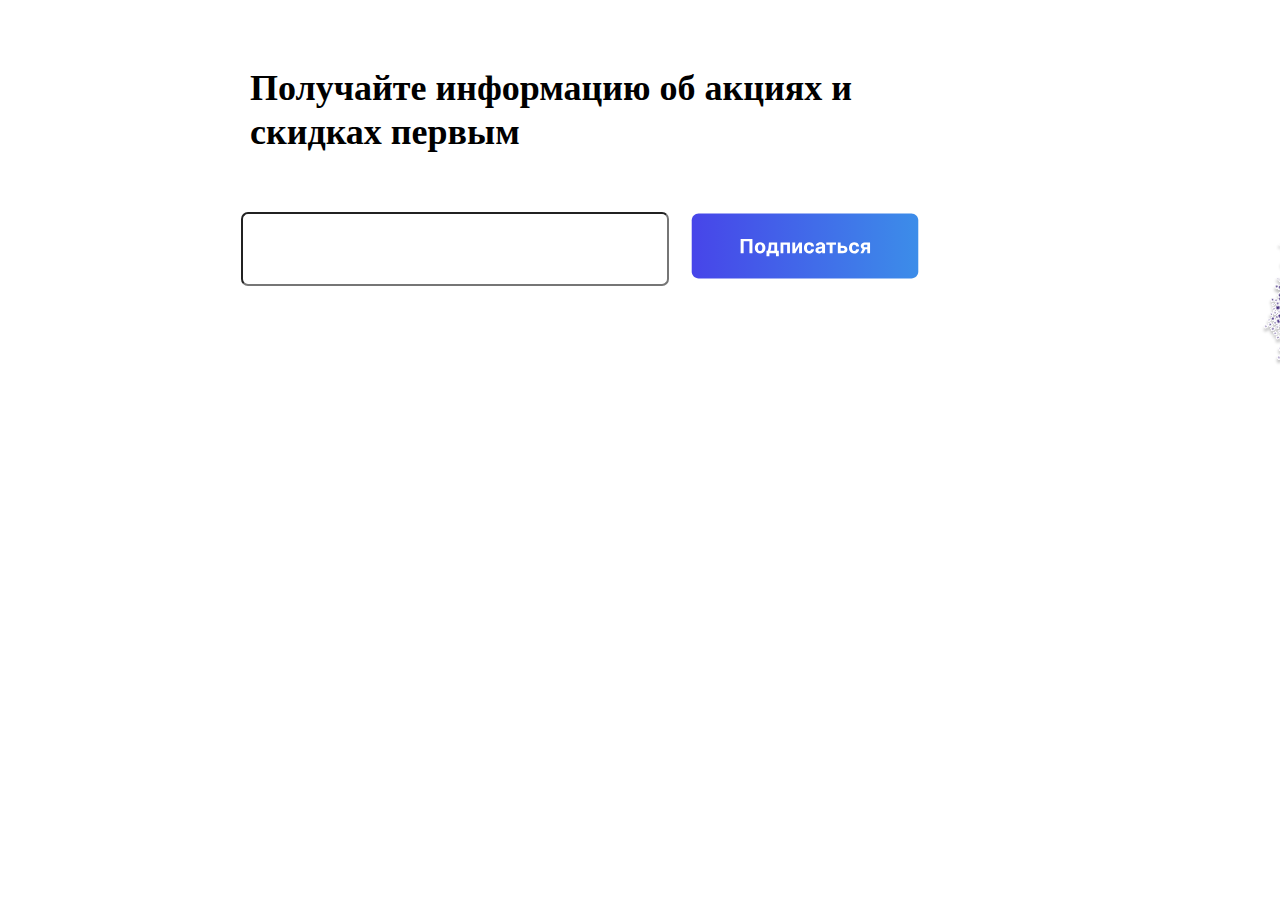
==== Камеры/sale.html @ 6d436fda "все блоки страницы кроме sale там потом доделаю" ====
<!DOCTYPE html>
<html lang="en">
<head>
    <meta charset="UTF-8">
    <meta http-equiv="X-UA-Compatible" content="IE=edge">
    <meta name="viewport" content="width=device-width, initial-scale=1.0">
    <title>Shop</title>
    <link rel="preconnect" href="https://fonts.gstatic.com">
    <link rel="stylesheet" href="css/style.css">
    <script src="https://ajax.googleapis.com/ajax/libs/jquery/3.5.1/jquery.min.js"></script>
</head>
<body>
    <div id="sale-block">
        <span id="sale-text">Получайте информацию об акциях и скидках первым</span>
    </div>
    <input id="email-input" type="email">
    <img src="img/subscride.svg" id="subscride" alt="">
    <img src="img/sale-image-megafon.svg" id="sale-image-megafon" alt="">
</body>
</html>
---- Камеры/css/style.css ----
.header{
    position: absolute;
    width: 1512px;
    height: 135px;
    top: 170px;
    left: 204px;
    display: flex;
    flex-direction: column;
}

#logo{
    position: absolute;
    width: 273PX;
    height: 45px;
}

.search input{
    position: absolute;
    width: 580px;
    height: 40px;
    left: 560px;
    padding-left: 20px;
}

#search-btn{
    position: absolute;
    width: 63px;
    height: 46px; 
    left: 1110px;
    background: linear-gradient(270deg, #3C8EE9 0%, #4744E9 100%);
    border-radius: 0px 10px 10px 0px;
    border: none;

}

#sear-img{
    position: absolute;
    top: 10px;
    left: 18px;
}

.icons{
    position: absolute;
    width: 180px;
    height: 20px;
    left: 1328px;
    top: 12px;
}

#users, #like, #basket{
    margin-left: 30px;
}

.but-categorii{
    position: absolute;
    width: 440px;
    height: 55px;
    top: 80px;
    background: linear-gradient(270deg, #3C8EE9 0%, #4743E9 100%);
    border-radius: 7px 7px 0px 0px;
    border: none;
}

#img-cat{
    position: absolute;
    top: 13px;
    left: 20px;
}

#but-text-cat{
    position: absolute;
    width: 233px;
    height: 29px;
    left: 106px;
    top: 13px; 
        
    font-family: 'Inter';
    font-style: normal;
    font-weight: 700;
    font-size: 24px;
    line-height: 29px;

    color: white;
}


.nav-menu-hd{
    position: absolute;
    width: 672px;
    height: 30px;
    top: 92px;
    left: 525px;

    font-family: 'Inter';
    font-style: normal;
    font-weight: 700;
    font-size: 24px;
    line-height: 29px;

}

#partners-hd, #garant-hd, #delivery-hd, #news-hd{
    margin-left: 36px;
    text-decoration: none;
    color: #000000;
}

#tel{
    position: absolute;
    width: 247px;
    height: 28px;
    top: 92px;
    left: 1315px;

    font-family: 'Inter';
    font-style: normal;
    font-weight: 500;
    font-size: 24px;
    line-height: 29px;

    color: #000000;
}

/*Карточка товара*/

.news-products{
    position: relative;
    width: 1365px;
    height: 590px;
    display: flex;
    flex-direction: row;
    justify-content: center;
}

.section-title{
    position: absolute;
    top: 50px;
    left: 150px;
    color: #000000;
    font-family: 'Inter';
    font-style: normal;
    font-weight: 700;
    font-size: 48px;
    line-height: 58px;;
}



.product-card{
    position: relative;
    width: 330px;
    height: 540px;
    left: 303px;
    margin: 150px 15px;
    background: #FFFFFF;
    box-shadow: 2px 4px 4px rgba(0, 0, 0, 0.25);
    border-radius: 8px;
}
#seen-all{
    
position: absolute;
width: 127px;
height: 19px;
left: 1512px;
top: 65px;

font-family: 'Inter';
font-style: normal;
font-weight: 600;
font-size: 16px;
line-height: 19px;

color: #89B5FF;

}
#vector{
    
    position: absolute;
    width: 127px;
    height: 19px;
    left: 1562px;
    top: 65px;
    
    font-family: 'Inter';
    font-style: normal;
    font-weight: 600;
    font-size: 16px;
    line-height: 19px;
    
    color: #89B5FF;
    
}

.product-cards{
    position: relative;
    height: 489px;

}

.product-thumb{
    margin: 0 56px auto 57px ;
 
width: 177px;
height: 177px;
left: 379px;
}

.title-product{
    position: relative;
    margin: 40px 21px auto 27px;
    font-family: 'Inter';
    font-style: normal;
    font-weight: 500;
    font-size: 21px;
    line-height: 29px;
    width: 277px;
height: 87px;

    color: #000000;
}

.price-product{
    position: relative;
    margin: 10px 26px auto 27px;

    font-family: 'Inter';
    font-style: normal;
    font-weight: 700;
    font-size: 32px;
    line-height: 45px;


    color: #000000;
}

.description-product{
    position: relative;
    margin: 15px 26px auto 27px;
    max-width: 230px;
    word-wrap: break-word;
    font-family: 'Inter';
    font-style: normal;
    font-weight: 400;
    font-size: 20px;
    line-height: 24px;
    width: 277px;
    height: 48px;

    color: #9E9DA6;
}
#order-button{
    position: relative;
width: 115px;
height: 40px;
top: 4%;
left: 20px;


}
.rating-mini {
    margin: 40px 14px auto 27px;
	display: inline-block;
	font-size: 0;
}
.rating-mini span {
	padding: 0;
	font-size: 20px;
	line-height: 1;
	color: #9E9DA6;
}
.rating-mini > span:before {
	content: '★';
}
.rating-mini > span.active {
	color: #FB8200;
}

.score-product{
    font-family: 'Inter';
    font-style: normal;
    font-weight: 400;
    font-size: 20px;
    line-height: 24px;

    color: #000000;

    -webkit-touch-callout: none; /* iOS Safari */
  -webkit-user-select: none;   /* Chrome/Safari/Opera */
  -khtml-user-select: none;    /* Konqueror */
  -moz-user-select: none;      /* Firefox */
  -ms-user-select: none;       /* Internet Explorer/Edge */
  user-select: none;  
}

.show-more{
    position: relative;
    width: 230px;
    height: 68px;
    margin: 190px auto auto 855px;

    background: linear-gradient(270deg, #3C8DE9 0%, #4745E9 100%);
    border-radius: 7px;

    font-family: 'Inter';
    font-style: normal;
    font-weight: 700;
    font-size: 20px;
    line-height: 24px;
    overflow-x: hidden;

    color: #FFFFFF;
    border: none;
}

.button-buy-product{
    position: relative;
    margin: 0 auto auto 27px;
    width: 115px;
    height: 40px;
    background: linear-gradient(270deg, #3C8DE9 0%, #4745E9 100%);
    border-radius: 7px;
    border: none;
    overflow-x: hidden;
    
    font-family: 'Inter';
    font-style: normal;
    font-weight: 400;
    font-size: 16px;
    color: #FFFFFF;
}

.button-buy-product .flare, .show-more .flare {
    position: absolute;
    top: 0;
    height: 100%;
    width: 25px;
    transform: skewX(-45deg); 
    animation: flareAnimation;
    left: -150%;
    background: linear-gradient(90deg, rgba(255, 255, 255, 0.1), rgba(255, 255, 255, 0.4));
    animation: flareAnimation 3.5s infinite linear; 
}

.show-more .flare{
    width: 55px;
}

@keyframes flareAnimation {
    0% {
        left: -150%;
    }
    100% {
        left: 150%;
    }
}


/*Категории*/

.container-cat{
    position: absolute;
    width: 1420px;
    height: 1350px; 
    left: 0;
  
    top: -155%;

}

#title-cat{
    position: relative;
    padding-bottom: 50px;
    font-family: 'Inter';
    font-style: normal;
    font-weight: 700;
    font-size: 48px;
    line-height: 58px;
    width: 947px;
    height: 58px;
    left: 275px;
    top: 1950px;

    color: #000000;
}

.cat-1, .cat-2, .cat-3, .cat-4, .cat-5, .cat-6{
    position: relative;
    height: 410px;
    border-radius: 16px;
    margin: 25px;

    font-family: 'Inter';
    font-style: normal;
    font-weight: 700;
    font-size: 32px;
    line-height: 39px;

    color: #000000;
}




.cat-1{
    position: absolute;
    width: 700px;
    height: 300px;
    left: 275px;
    top: 2058px;
    
    background: linear-gradient(270deg, #C9EEF7 0%, #8DEBFF 100%);
    border-radius: 16px;
}

#thumb-cat-1{
    position:absolute;
    margin: 80px auto auto 287px;
    width: 312.5px;
    height: 250px;
    margin-top: 7%;
    right: 47.83px;
  
   
}


#title-cat-1{
    position: absolute;
    left: 0;
    top: -5%;
    margin: 50px auto auto 50px;
    color: #000000;
    font-family: 'Inter';
    font-style: normal;
    font-weight: 700;
    font-size: 32px;
    line-height: 39px;
}

.cat-2{
    position: absolute;
    width: 700px;
    height: 300px;
    left: 995px;
    top: 2058px;
    
    background: linear-gradient(270deg, #FECFF9 0%, #A5A4FF 100%);
    border-radius: 16px;
}

#thumb-cat-2{
    position:absolute;
    margin: 80px auto auto 287px;
    width: 274.17px;
    height: 223px;
    right: 47.83px;
}

#title-cat-2{
    position: absolute;
    left: 0;
    top: -5%;
    margin: 50px auto auto 50px;
    color: #000000;
    font-family: 'Inter';
    font-style: normal;
    font-weight: 700;
    font-size: 32px;
    line-height: 39px;
}


.cat-3{
    position: absolute;
    width: 420px;
    height: 300px;
    left: 275px;
    top: 2393px;
    
    background: linear-gradient(270deg, #B6DEE7 0%, #8DEBFF 100%);
    border-radius: 16px;
}

#thumb-cat-3{
    position:absolute;
    margin: 80px auto auto 287px;
    width: 312.5px;
    height: 250px;
  
    right:55px;
  
}

#title-cat-3{
    position: absolute;
    left: 0;
    top: -5%;
    margin: 50px auto auto 50px;
    color: #000000;
    font-family: 'Inter';
    font-style: normal;
    font-weight: 700;
    font-size: 32px;
    line-height: 39px;
}


.cat-4{
    position: absolute;
    width: 980px;
    height: 300px;
    left: 715px;
    top: 2386px;
    
    background: linear-gradient(270deg, #C4C4D1 0%, #D5D5FF 100%);
    border-radius: 16px;
}

#thumb-cat-4{
    position:absolute;
    margin: 80px auto auto 287px;
    width: 557.33px;
    height: 266px;
    top: -12%;
    right:37.67px;
}

#title-cat-4{
    position: absolute;
    left: 0;
    top: -5%;
    margin: 50px auto auto 50px;
    color: #000000;
    font-family: 'Inter';
    font-style: normal;
    font-weight: 700;
    font-size: 32px;
    line-height: 39px;
    

}


.cat-5{
    position: absolute;
    width: 980px;
    height: 300px;
    left: 275px;
    top: 2728px;
    
    background: linear-gradient(270deg, #FBE8E8 0%, #FBE1E1 100%);
    border-radius: 16px;
}

#thumb-cat-5{
    position: absolute;
    width: 450px;
    height: 286.62px;
    left:500px;
    top: 7px;
}

#title-cat-5{
    position: absolute;
    left: 0;
    top: -5%;
    margin: 50px auto auto 50px;
    color: #000000;
    font-family: 'Inter';
    font-style: normal;
    font-weight: 700;
    font-size: 32px;
    line-height: 39px;
}

.cat-6{
    position: absolute;
    width: 420px;
    height: 300px;
    left: 1275px;
    top: 2728px;
    
    background: linear-gradient(270deg, #E7E7E7 0%, #D3D3D3 100%);
    border-radius: 16px;
}

#thumb-cat-6{
    position: absolute;
    width: 250.57px;
    height: 169px;
    top: 42%;
    left: 87.43px;
}

#title-cat-6{
    position: absolute;
    left: 0;
    top: -5%;
    margin: 50px auto auto 50px;
    color: #000000;
    font-family: 'Inter';
    font-style: normal;
    font-weight: 700;
    font-size: 32px;
    line-height: 39px;
}
#container-footer{
position: absolute;
width: 1920px;
height: 660px;
left: 0px;


background: #2B2B2B;
}
#footer-logo{
    
position: absolute;
width: 273px;
height: 45px;
left: 250px;
top: 52px;
}
#instagram-icon{
position: absolute;
left: 13.44%;
right: 85.26%;

bottom: 70%;

}
#instagram-text{
    position: absolute;
width: 77px;
height: 19px;
left: 300px;


bottom: 70%;


color: #FFFFFF;
}
#facebook-icon{
    position: absolute;
    left: 13.44%;
    right: 85.26%;
    
    bottom:63%;
    
}
#facebook-text{
        position: absolute;
    width: 77px;
    height: 19px;
    left: 300px;
    
    
    bottom: 63%;
    
    
    color: #FFFFFF;
}
#telegram-icon{
    position: absolute;
    left: 13%;
    right: 85.26%;
    
    bottom:56%;
    
}
#telegram-text{
        position: absolute;
    width: 77px;
    height: 19px;
    left: 300px;
    
    
    bottom: 56%;
    
    
    color: #FFFFFF;
}
#google-icon{
    position: absolute;
    left: 13%;
    right: 85.26%;
    
    bottom:49%;
    
}
#google-text{
    position: absolute;
    width: 150px;
    height: 28px;
    left: 300px;
    
    
    bottom: 49%;
    
    
    color: #FFFFFF;
}
#line{
    position: absolute;
width: 1420px;
height: 0px;
left: 250px;
top: 564px;

border: 3px solid #FFFFFF;
box-shadow: inset 0px 4px 4px rgba(0, 0, 0, 0.25);
}
#text-its{
    position: absolute;
width: 227px;
height: 24px;
left: 250px;
top: 607px;

font-family: 'Inter';
font-style: normal;
font-weight: 500;
font-size: 20px;
line-height: 24px;

color: #FFFFFF;
}
#footer-text{
    position: absolute;
width: 315px;
height: 24px;
left: 830px;
top: 607px;

font-family: 'Inter';
font-style: normal;
font-weight: 500;
font-size: 20px;
line-height: 24px;

color: #FFFFFF;
}
#footer-text-1{
    position: absolute;
width: 128px;
height: 29px;
left: 670px;
top: 85px;

font-family: 'Inter';
font-style: normal;
font-weight: 700;
font-size: 24px;
line-height: 29px;
/* identical to box height */


color: #FFFFFF;
}
#footer-text-2{
    position: absolute;
    width: 185px;
    height: 24px;
    left: 670px;
    top: 154px;
    
    font-family: 'Inter';
    font-style: normal;
    font-weight: 500;
    font-size: 20px;
    line-height: 24px;
    
    color: #FFFFFF;
    
}
#footer-text-3{
    position: absolute;
width: 193px;
height: 24px;
left: 670px;
top: 204px;

font-family: 'Inter';
font-style: normal;
font-weight: 500;
font-size: 20px;
line-height: 24px;

color: #FFFFFF;

}
#footer-text-4{
    position: absolute;
width: 193px;
height: 24px;
left: 670px;
top: 248px;

font-family: 'Inter';
font-style: normal;
font-weight: 500;
font-size: 20px;
line-height: 24px;

color: #FFFFFF;

}
#footer-text-5{
    
position: absolute;
width: 78px;
height: 24px;
left: 670px;
top: 292px;

font-family: 'Inter';
font-style: normal;
font-weight: 500;
font-size: 20px;
line-height: 24px;

color: #FFFFFF;
}
#footer-text-6{
    
position: absolute;
width: 85px;
height: 24px;
left: 670px;
top: 336px;

font-family: 'Inter';
font-style: normal;
font-weight: 500;
font-size: 20px;
line-height: 24px;

color: #FFFFFF;

}
#footer-text-7{
    
position: absolute;
width: 85px;
height: 24px;
left: 670px;
top: 380px;

font-family: 'Inter';
font-style: normal;
font-weight: 500;
font-size: 20px;
line-height: 24px;

color: #FFFFFF;

}
#footer-text-8{
    
position: absolute;
width: 85px;
height: 24px;
left: 670px;
top: 424px;

font-family: 'Inter';
font-style: normal;
font-weight: 500;
font-size: 20px;
line-height: 24px;

color: #FFFFFF;

}
#shoper-text-1{
    position: absolute;
    width: 164px;
    height: 29px;
    left: 1090px;
    top: 85px;
    
    font-family: 'Inter';
    font-style: normal;
    font-weight: 700;
    font-size: 24px;
    line-height: 29px;
    /* identical to box height */
    
    
    color: #FFFFFF;
    
}
#shoper-text-2{
    
position: absolute;
width: 185px;
height: 24px;
left: 1090px;
top: 154px;

font-family: 'Inter';
font-style: normal;
font-weight: 500;
font-size: 20px;
line-height: 24px;

color: #FFFFFF;
}
#shoper-text-3{
  


position: absolute;
width: 193px;
height: 24px;
left: 1090px;
top: 198px;

font-family: 'Inter';
font-style: normal;
font-weight: 500;
font-size: 20px;
line-height: 24px;

color: #FFFFFF;
}
#shoper-text-4{
    

    position: absolute;
    width: 118px;
    height: 24px;
    left: 1090px;
    top: 242px;
    
    font-family: 'Inter';
    font-style: normal;
    font-weight: 500;
    font-size: 20px;
    line-height: 24px;
    
    color: #FFFFFF;
}
#shoper-text-5{
    
position: absolute;
width: 78px;
height: 24px;
left: 1090px;
top: 286px;

font-family: 'Inter';
font-style: normal;
font-weight: 500;
font-size: 20px;
line-height: 24px;

color: #FFFFFF;

}
#shoper-text-6{
    
position: absolute;
width: 85px;
height: 24px;
left: 1090px;
top: 344px;

font-family: 'Inter';
font-style: normal;
font-weight: 500;
font-size: 20px;
line-height: 24px;

color: #FFFFFF;

}
#footer-number{
    
position: absolute;
width: 247px;
height: 28px;
left: 1435px;
top: 115px;

font-family: 'Inter';
font-style: normal;
font-weight: 500;
font-size: 24px;
line-height: 29px;

color: #FFFFFF;
}
#footer-text-9{
    
position: absolute;
width: 164px;
height: 24px;
left: 1506px;
top: 191px;

font-family: 'Inter';
font-style: normal;
font-weight: 500;
font-size: 20px;
line-height: 24px;
text-decoration-line: underline;

color: #FFFFFF;
}
#news-block{
    position: absolute;
width: 550px;
height: 860px;
left: 319px;


background: linear-gradient(180deg, #4744E9 0%, #3C8DE9 100%);
border-radius: 16px;
}
#About-company{

    position: absolute;
    width: 373px;
    height: 58px;
    left: 100px;
    top: 73px;
    
    font-family: 'Inter';
    font-style: normal;
    font-weight: 700;
    font-size: 48px;
    line-height: 58px;
    /* identical to box height */
    
    
    color: #FFFFFF;
    
}
#notebook-news{
    position: absolute;
width: 469px;
height: 422px;
left: 40px;
top: 315px;

background: url(pngfind.png);
}
#big-news-bool{
    position: absolute;
width: 389px;
height: 256px;
left: 169px;
top: 604px;

}
#smol-news-bool{
    position: absolute;
width: 220px;
height: 301px;
left: 330px;
top: 497px;

}
#news{
    
position: absolute;
width: 1282px;
height: 1053px;


}
#news-title{
    
position: absolute;
width: 134px;
height: 58px;
left: 1039px;
top: 50px;

font-family: 'Inter';
font-style: normal;
font-weight: 700;
font-size: 48px;
line-height: 58px;
/* identical to box height */


color: #000000;
}
#news-body{
    
position: absolute;
width: 557px;
height: 364px;
left: 1039px;
top: 150px;

font-family: 'Inter';
font-style: normal;
font-weight: 500;
font-size: 32px;
line-height: 39px;

color: #8D8E8E;
}
#text-see-all{
    
position: absolute;
width: 127px;
height: 19px;
left: 1039px;
top: 500px;

font-family: 'Inter';
font-style: normal;
font-weight: 600;
font-size: 16px;
line-height: 19px;

color: #89B5FF;
}
#see-all-img{
    position: absolute;
left: 1150px;

top: 497px;




}
#camera-news-img{
    position: absolute;
width: 562px;
height: 387px;
left: 1038px;
top: 540px;

border-radius: 16px;
}
#sale-block{
    width: 1580px;
height: 451.93px;
left: 170px;

}
#sale-text{
    
position: absolute;
width: 660px;
height: 86px;
left: 250px;
top: 66px;

font-family: 'Inter';
font-style: normal;
font-weight: 700;
font-size: 36px;
line-height: 44px;

color: #000000;
}
#email-input{

    position: absolute;
    width: 420px;
    height: 68px;
    left: 241px;
    top: 211.53px;
    
    background: #FFFFFF;
    border-radius: 7px;
 
}
#subscride{
    position: absolute;
width: 230px;
height: 66px;
left: 690px;
top: 213px;
}
#sale-image-megafon{
    position: absolute;
    width: 361.73px;
    height: 333.77px;
    left: 1198.25px;
    top: 124px;
    

}
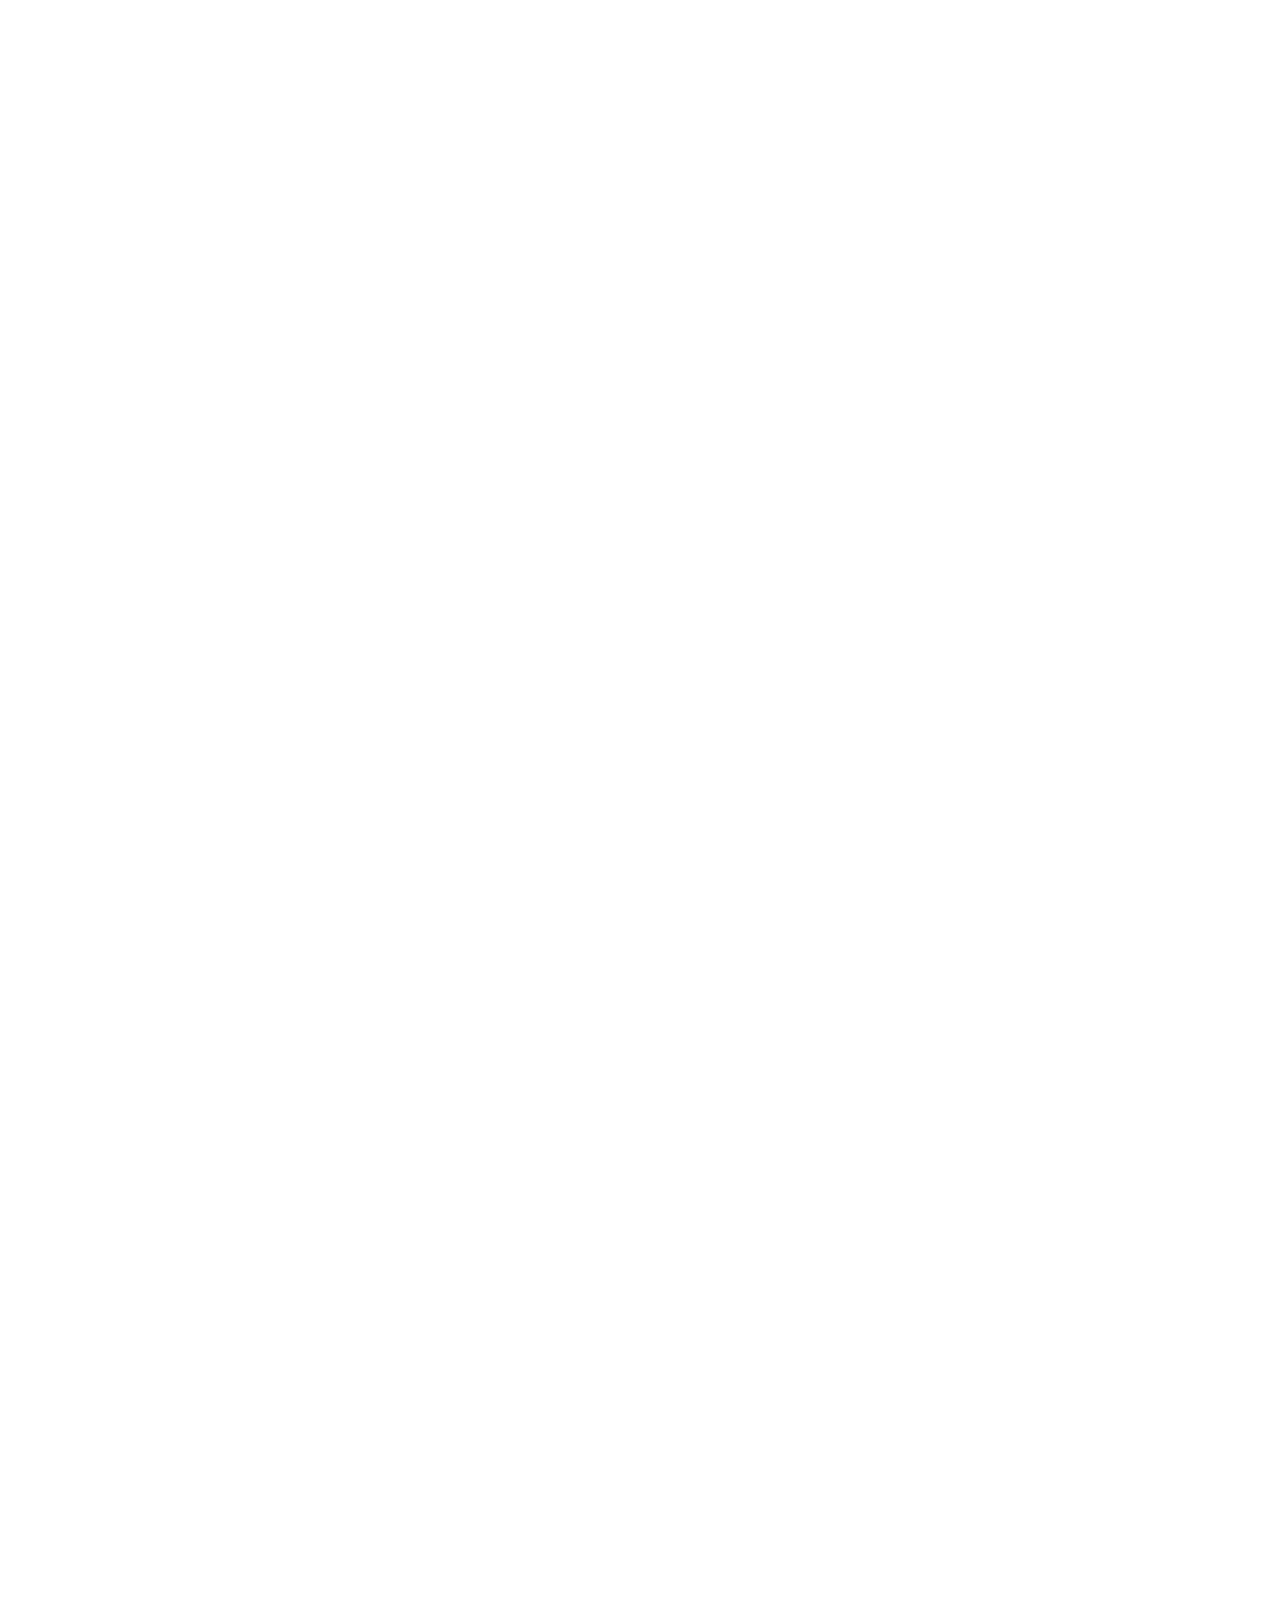
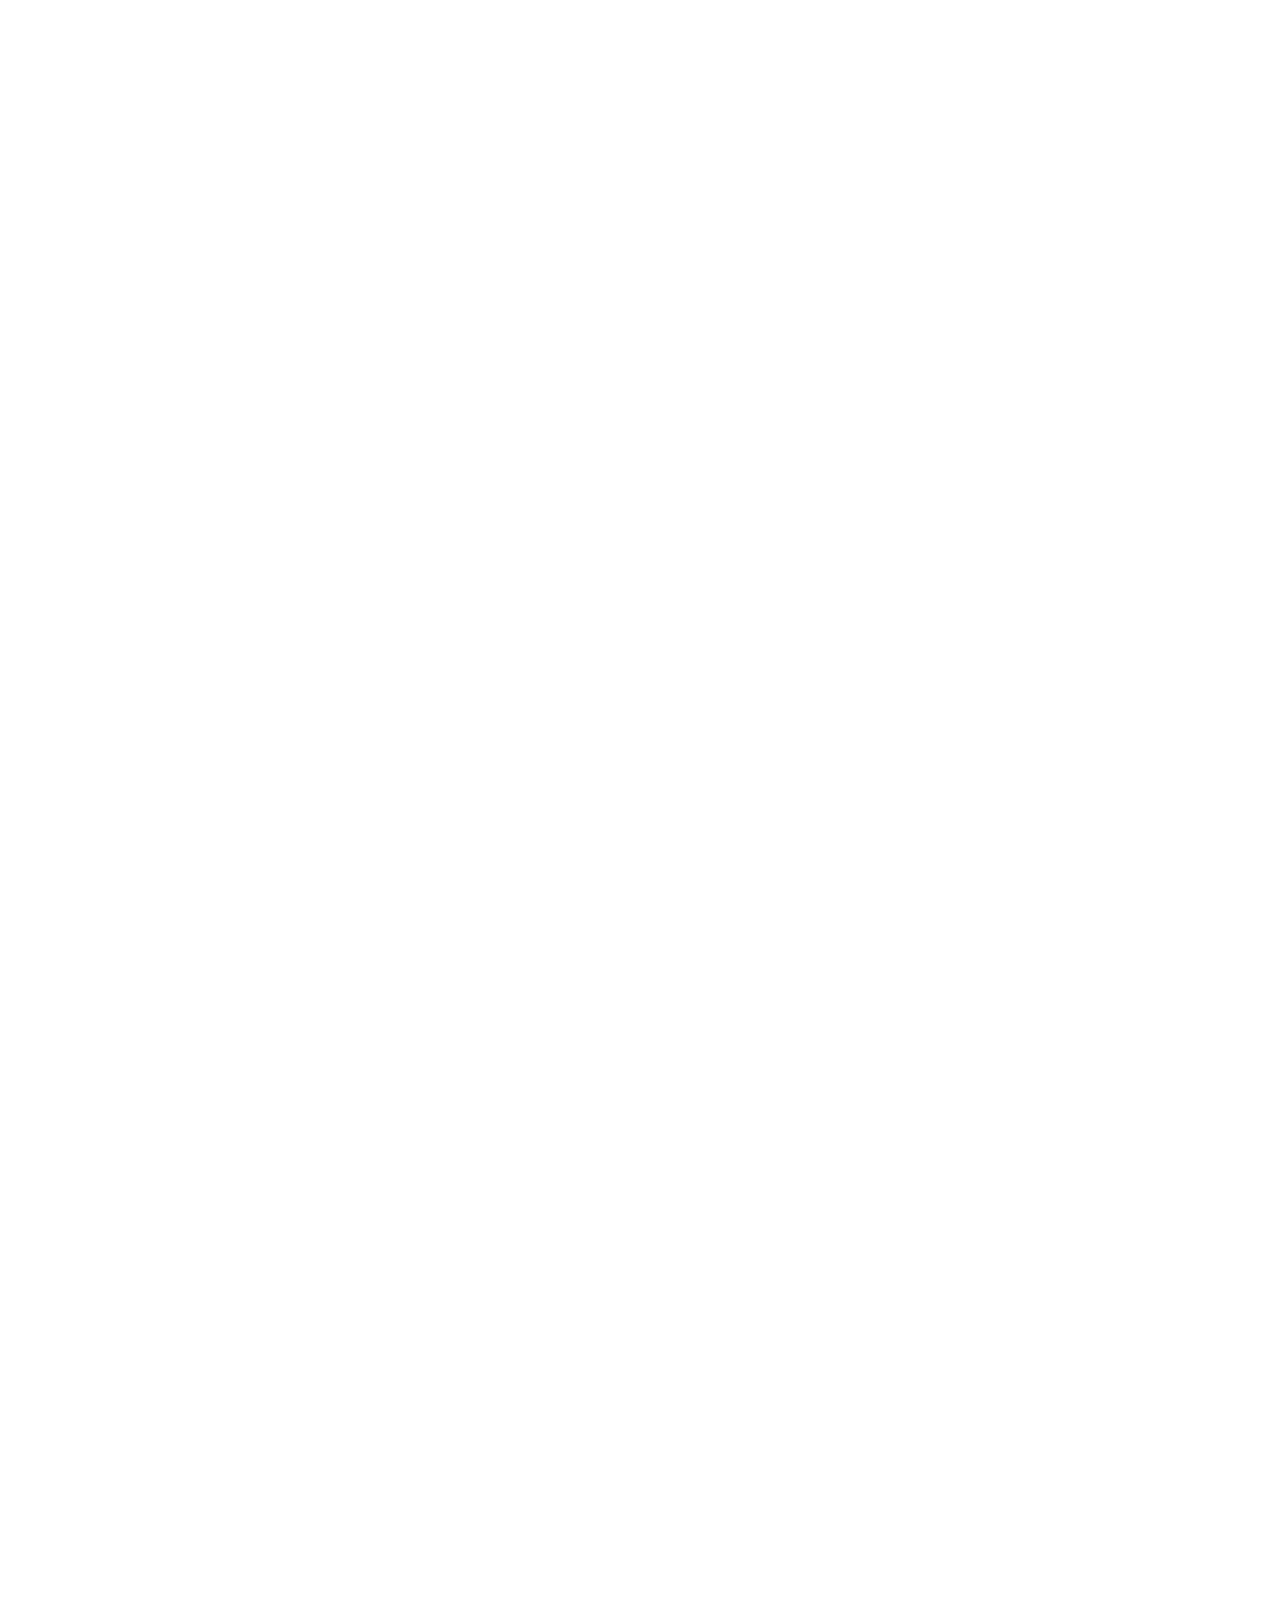
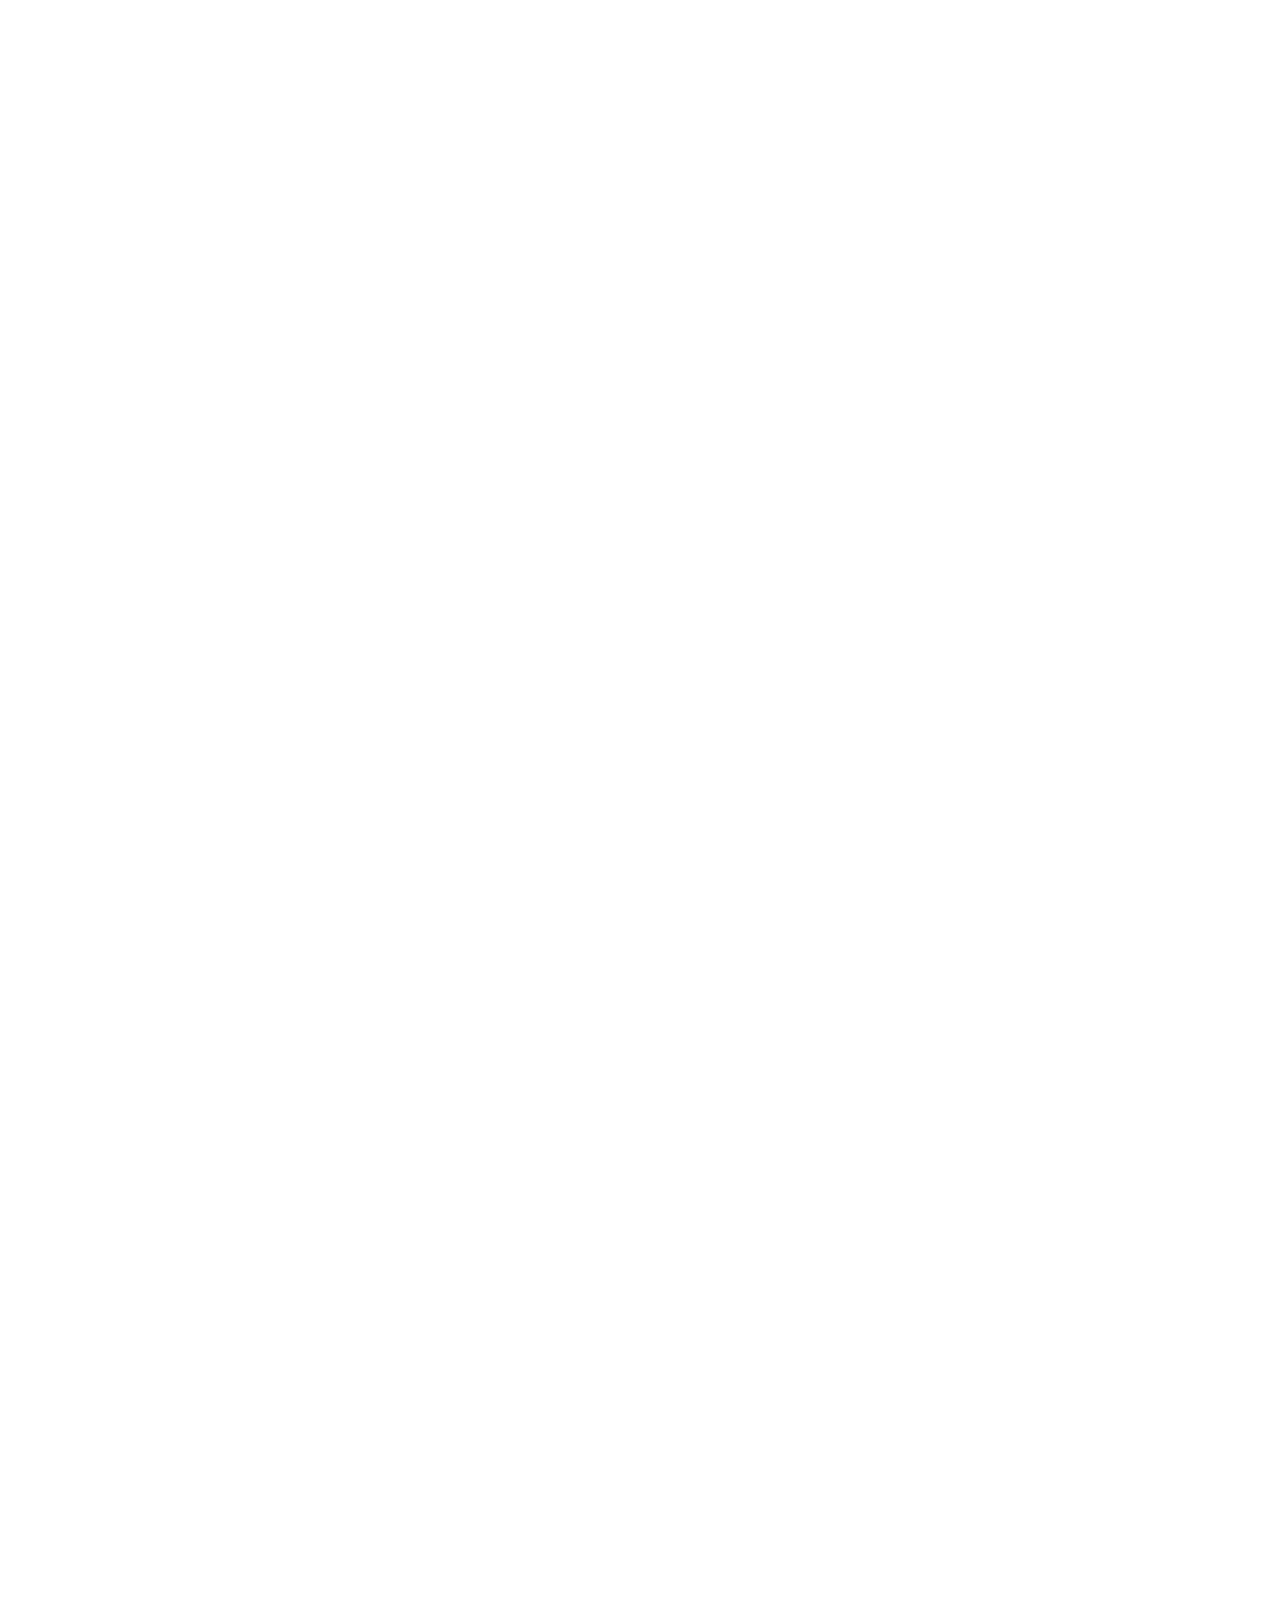
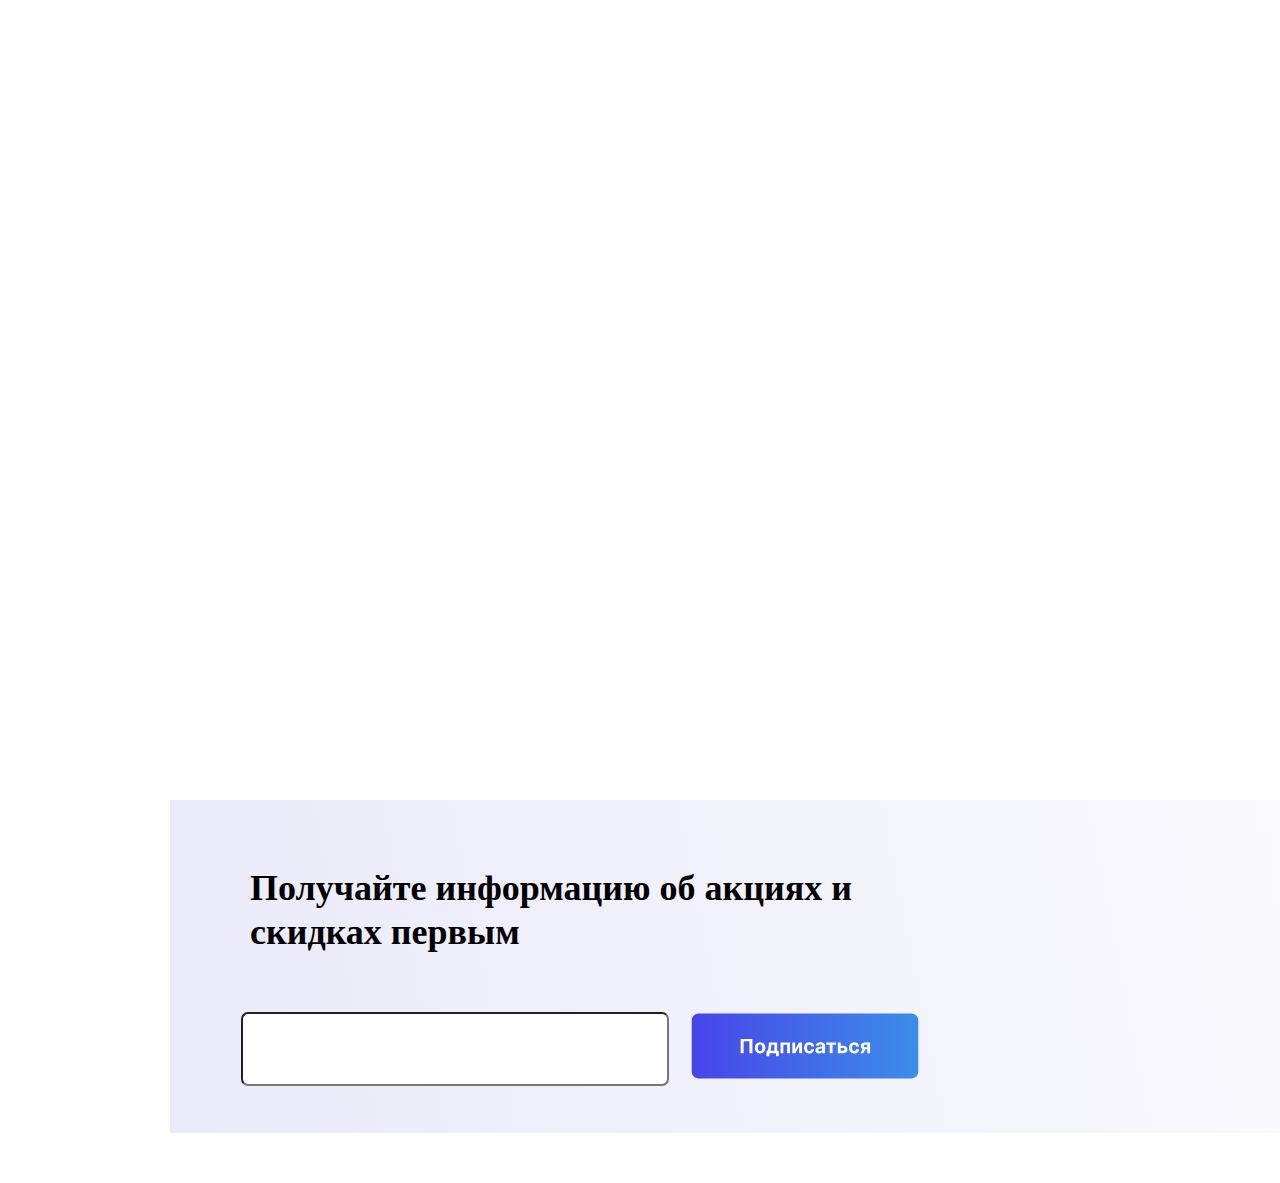
==== commit 77bdf59f: "e" ====
--- a/Камеры/sale.html
+++ b/Камеры/sale.html
@@ -12,9 +12,11 @@
 <body>
     <div id="sale-block">
         <span id="sale-text">Получайте информацию об акциях и скидках первым</span>
+        <input id="email-input" type="email">
+        <img src="img/subscride.svg" id="subscride" alt="">
+        <img src="img/sale-image-megafon.svg" id="sale-image-megafon" alt="">
     </div>
-    <input id="email-input" type="email">
-    <img src="img/subscride.svg" id="subscride" alt="">
-    <img src="img/sale-image-megafon.svg" id="sale-image-megafon" alt="">
+
+    
 </body>
 </html>--- a/Камеры/css/style.css
+++ b/Камеры/css/style.css
@@ -126,6 +126,7 @@
 .news-products{
     position: relative;
     width: 1365px;
+    top: 1087px;
     height: 590px;
     display: flex;
     flex-direction: row;
@@ -193,7 +194,9 @@
 
 .product-cards{
     position: relative;
+   
     height: 489px;
+    
 
 }
 
@@ -258,7 +261,7 @@
 
 }
 .rating-mini {
-    margin: 40px 14px auto 27px;
+  
 	display: inline-block;
 	font-size: 0;
 }
@@ -300,7 +303,7 @@
 
     background: linear-gradient(270deg, #3C8DE9 0%, #4745E9 100%);
     border-radius: 7px;
-
+top: 1050px;
     font-family: 'Inter';
     font-style: normal;
     font-weight: 700;
@@ -363,7 +366,7 @@
     height: 1350px; 
     left: 0;
   
-    top: -155%;
+    top: 74px;
 
 }
 
@@ -609,10 +612,12 @@
 width: 1920px;
 height: 660px;
 left: 0px;
+top: 6800px;
 
 
 background: #2B2B2B;
 }
+
 #footer-logo{
     
 position: absolute;
@@ -1064,11 +1069,11 @@
 
 }
 #news{
-    
+top: 4586px;
 position: absolute;
 width: 1282px;
 height: 1053px;
-
+left: -29px;
 
 }
 #news-title{
@@ -1141,17 +1146,21 @@
 border-radius: 16px;
 }
 #sale-block{
-    width: 1580px;
-height: 451.93px;
+
+position: absolute;
+width: 1580px;
+height: 333px;
 left: 170px;
-
+top: 5600px;
+
+background: linear-gradient(258.8deg, rgba(255, 255, 255, 0.1) 0%, rgba(203, 202, 240, 0.4) 100%);
 }
 #sale-text{
     
 position: absolute;
 width: 660px;
 height: 86px;
-left: 250px;
+left: 80px;
 top: 66px;
 
 font-family: 'Inter';
@@ -1167,7 +1176,7 @@
     position: absolute;
     width: 420px;
     height: 68px;
-    left: 241px;
+    left: 71px;
     top: 211.53px;
     
     background: #FFFFFF;
@@ -1178,7 +1187,7 @@
     position: absolute;
 width: 230px;
 height: 66px;
-left: 690px;
+left: 520px;
 top: 213px;
 }
 #sale-image-megafon{
@@ -1186,7 +1195,426 @@
     width: 361.73px;
     height: 333.77px;
     left: 1198.25px;
-    top: 124px;
-    
-
+    top: 49px;
+    
+
+}
+#news-blocs{
+    top: 5995px;  
+position: absolute;
+width: 1380px;
+height: 753px;
+left: 0px;
+
+}
+#news-text{
+    
+position: absolute;
+width: 947px;
+height: 58px;
+left: 270px;
+
+
+font-family: 'Inter';
+font-style: normal;
+font-weight: 700;
+font-size: 48px;
+line-height: 58px;
+/* identical to box height */
+
+
+color: #000000;
+}
+#disc{
+ 
+    box-sizing: border-box;
+
+position: absolute;
+width: 435px;
+height: 435px;
+left: 309px;
+top: 50px;
+
+}
+#news-text-vers{
+    
+position: absolute;
+width: 435px;
+height: 29px;
+left: 309px;
+top: 550px;
+
+font-family: 'Inter';
+font-style: normal;
+font-weight: 700;
+font-size: 24px;
+line-height: 29px;
+/* identical to box height */
+
+
+color: #000000;
+}
+#news-text-description{
+    
+position: absolute;
+width: 380px;
+height: 100px;
+left: 309px;
+top: 590px;
+
+font-family: 'Inter';
+font-style: normal;
+font-weight: 500;
+font-size: 20px;
+line-height: 24px;
+
+color: #8D8E8E;
+}
+#news-text-title-2{
+    
+position: absolute;
+width: 435px;
+height: 29px;
+left: 780px;
+top: 600px;
+
+font-family: 'Inter';
+font-style: normal;
+font-weight: 700;
+font-size: 24px;
+line-height: 29px;
+/* identical to box height */
+
+
+color: #000000;
+}
+#news-text-description-2{
+    
+position: absolute;
+width: 400px;
+height: 96px;
+left: 780px;
+top: 650px;
+
+font-family: 'Inter';
+font-style: normal;
+font-weight: 500;
+font-size: 20px;
+line-height: 24px;
+
+color: #8D8E8E;
+}
+#news-text-title-3{
+    
+position: absolute;
+width: 435px;
+height: 29px;
+left: 798px;
+top: 550px;
+
+font-family: 'Inter';
+font-style: normal;
+font-weight: 700;
+font-size: 24px;
+line-height: 29px;
+/* identical to box height */
+    
+    
+    color: #000000;
+    }
+#news-text-description-3{
+    
+    position: absolute;
+    width: 400px;
+    height: 96px;
+    left: 798px;
+    top: 600px;
+    
+    font-family: 'Inter';
+    font-style: normal;
+    font-weight: 500;
+    font-size: 20px;
+    line-height: 24px;
+    
+    color: #8D8E8E;
+    }
+#image-product{
+    position: absolute;
+    width: 435px;
+    height: 480px;
+    left: 762px;
+    top: 50px;
+    
+}
+#image-product-div-2{
+    
+box-sizing: border-box;
+
+position: absolute;
+width: 435px;
+height: 435px;
+left: 436px;
+top: -15px;
+
+}
+
+#baner{
+    
+position: absolute;
+width: 1580px;
+height: 568px;
+left: 150px;
+top: 377px;
+
+background: linear-gradient(258.8deg, rgba(255, 255, 255, 0.1) 0%, rgba(171, 171, 226, 0.4) 100%);
+}
+#baner-text{
+    
+position: absolute;
+width: 947px;
+height: 154px;
+left: 250px;
+top: 80px;
+
+font-family: 'Inter';
+font-style: normal;
+font-weight: 700;
+font-size: 64px;
+line-height: 77px;
+
+color: #000000;
+}
+#button-baner{
+    position: absolute;
+width: 230px;
+height: 68px;
+left: 253px;
+top: 434px;
+
+background: linear-gradient(270deg, #3C8DE9 0%, #4745E9 100%);
+border-radius: 7px;
+}
+#button-baner-text{
+    
+position: absolute;
+width: 187px;
+height: 24px;
+left: 274px;
+top: 456px;
+
+font-family: 'Inter';
+font-style: normal;
+font-weight: 700;
+font-size: 20px;
+line-height: 24px;
+
+color: #FFFFFF;
+}
+#camera-img-baner{
+    position: absolute;
+width: 546px;
+height: 410.17px;
+left: 1184px;
+top: 12px;
+}
+#allow-block{
+    position: absolute;
+width: 40px;
+height: 40px;
+left: 1320px;
+top: 502px;
+
+background: #89B5FF;
+border-radius: 7px;
+}
+#allow-block-2{
+    
+position: absolute;
+width: 40px;
+height: 40px;
+left: 1389px;
+top: 502px;
+
+background: #2264D2;
+border-radius: 7px;
+}
+#allow-baner{
+    
+
+   
+position: absolute;
+left: 15.06px;
+
+top: 7.89px;
+bottom: 89.71%;
+
+
+}
+#allow-baner-2{
+    position: absolute;
+    left: 15.06px;
+
+top: 7.89px;
+bottom: 89.71%;
+    
+   
+    transform: rotate(-180deg);
+    }
+    .catalog{
+        top: 1000px;
+    }
+#products{
+    
+position: absolute;
+width: 1420px;
+height: 1382px;
+left: 275px;
+top: 3128px;
+}
+#products-block-text{
+    
+position: absolute;
+width: 947px;
+height: 58px;
+left: 275px;
+top: 3128px;
+
+font-family: 'Inter';
+font-style: normal;
+font-weight: 700;
+font-size: 48px;
+line-height: 58px;
+/* identical to box height */
+
+
+color: #000000;
+}
+#product-block{
+    position: absolute;
+    width: 330px;
+    height: 540px;
+    left: 303px;
+   
+    margin: 150px 15px;
+    background: #FFFFFF;
+    box-shadow: 2px 4px 4px rgba(0, 0, 0, 0.25);
+    border-radius: 8px;
+    top: 6456px;
+
+
+}
+#tovar-camera-img{
+    
+position: absolute;
+width: 177px;
+height: 177px;
+left: 379px;
+
+top: 6620px;
+}
+#tovar-camera-description{
+    
+position: absolute;
+width: 237px;
+height: 87px;
+left: 27px;
+top: 237px;;
+
+font-family: 'Inter';
+font-style: normal;
+font-weight: 500;
+font-size: 21px;
+line-height: 29px;
+
+color: #000000;
+}
+#price-product{
+    
+position: absolute;
+width: 117px;
+height: 45px;
+left: 27px;
+top: 334px;
+
+font-family: 'Inter';
+font-style: normal;
+font-weight: 700;
+font-size: 32px;
+line-height: 139.52%;
+/* identical to box height, or 45px */
+
+
+color: #000000;
+
+}
+#title-product{
+    
+position: absolute;
+width: 207px;
+height: 48px;
+left: 27px;
+top: 394px;
+
+font-family: 'Inter';
+font-style: normal;
+font-weight: 400;
+font-size: 20px;
+line-height: 24px;
+
+color: #9E9DA6;
+}
+#product-button{
+    position: absolute;
+    width: 115px;
+    height: 40px;
+    left: 188px;
+    top: 479px;
+    
+    background: linear-gradient(270deg, #3C8DE9 0%, #4745E9 100%);
+    border-radius: 7px;
+}
+.product-cards-2{
+    position: relative;
+   
+    height: 489px;
+}
+#product-block-index{
+    position: absolute;
+width: 1420px;
+height: 1382px;
+left: 275px;
+top: 3128px;
+
+}
+#product-card-2{
+    position: relative;
+    width: 330px;
+    height: 540px;
+    left: 303px;
+    margin: 150px 15px;
+    background: #FFFFFF;
+    box-shadow: 2px 4px 4px rgba(0, 0, 0, 0.25);
+    border-radius: 8px;
+}
+#price{
+    
+position: absolute;
+width: 401px;
+height: 174px;
+left: 199px;
+top: 556px;
+}
+#link-line{
+    
+position: absolute;
+
+left: 200px;
+top: 383px;
+}
+#card-prosuct-image{
+    position: absolute;
+width: 1580px;
+height: 703px;
+left: 170px;
+top: 447px;
 }